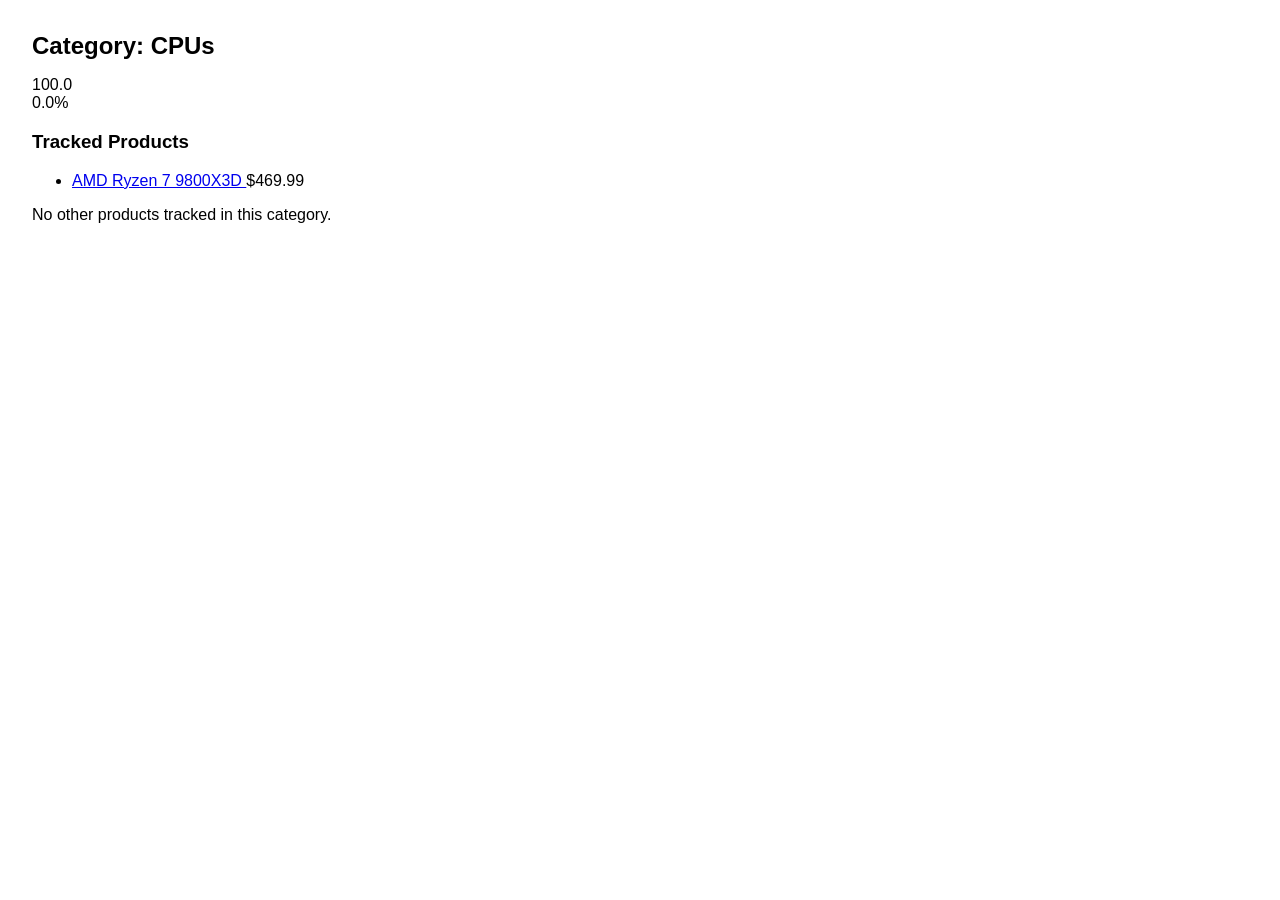
==== web/category.html @ 304cd1d6 "Price Tracker v1 prototype, Tasks 1 to 15 complete" ====
<!DOCTYPE html>
<html lang="en">
<head>
  <meta charset="utf-8">
  <title>Category - Price Tracker</title>
  <link rel="stylesheet" href="static/css/style.css">
</head>
<body>
  <h1>Category: CPUs</h1>

  <!-- Index value and percent change -->
  <div class="index-header">
    <div class="index-value" id="index-value">100.0</div>
    <div class="index-percent" id="index-percent">0.0%</div>
  </div>

  <!-- Index chart -->
  <div class="chart-container">
    <div id="index-chart"></div>
  </div>

  <!-- Product list -->
  <div class="product-list">
    <h3>Tracked Products</h3>
    <ul>
      <li>
        <a href="/product/amd-ryzen-7-9800x3d" target="_blank">
          AMD Ryzen 7 9800X3D
        </a>
        <span class="price">$469.99</span>
      </li>
    </ul>
    <p class="no-data">No other products tracked in this category.</p>
  </div>

  <!-- Chart component: TradingView Lightweight Charts -->
  <script src="static/js/chart.js"></script>

  <script>
    // Initialize index chart for category page
    initIndexChart('index-chart', 'CPUs', ['1D', '1W', '1M', '1Y']);

    // Load category data from API and populate page
    loadCategoryData();

    // Toggle handlers for chart time ranges
    document.querySelectorAll('.toggle').forEach(function(btn) {
      btn.addEventListener('click', function() {
        document.querySelector('.toggle.active').classList.remove('active');
        this.classList.add('active');
        updateIndexChart('index-chart', this.dataset.range);
      });
    });
  </script>
</body>
</html>
---- web/static/css/style.css ----
/* Price Tracker, strict black and white in v1. Task 8 fills in the layout. */
body {
  background: #ffffff;
  color: #000000;
  font-family: Arial, Helvetica, sans-serif;
  margin: 2rem;
}
h1 {
  font-size: 1.5rem;
}
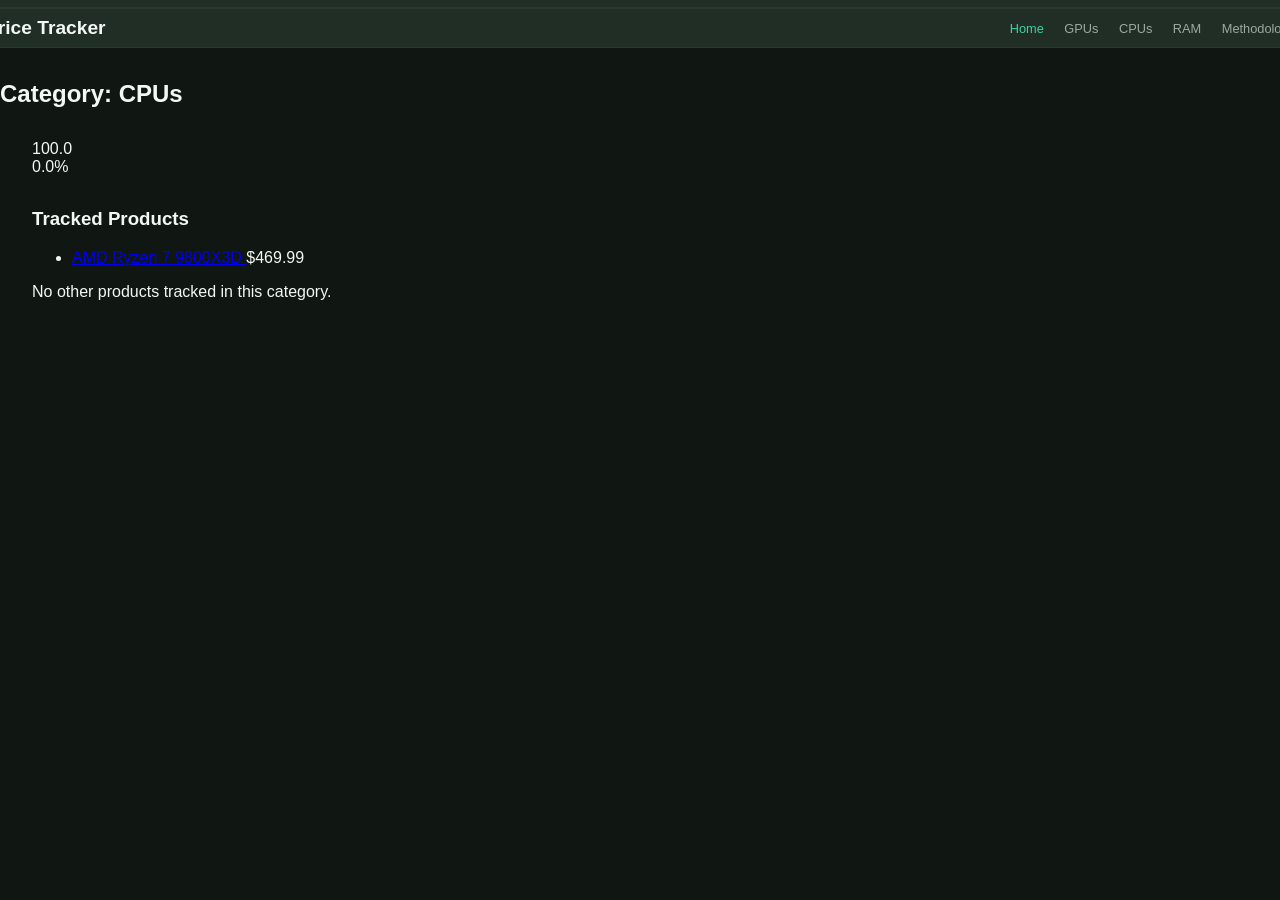
==== commit ff57f3d8: "Add titles and headers to price tracker pages" ====
--- a/web/category.html
+++ b/web/category.html
@@ -6,6 +6,28 @@
   <link rel="stylesheet" href="static/css/style.css">
 </head>
 <body>
+<div class="header-bar">
+  <h1>Price Tracker</h1>
+  <nav>
+    <a href="/" class="active">Home</a>
+    <a href="/category/gpus">GPUs</a>
+    <a href="/category/cpus">CPUs</a>
+    <a href="/category/ram">RAM</a>
+    <a href="/methodology">Methodology</a>
+  </nav>
+</div>
+
+<div class="header-bar">
+  <h1>Price Tracker</h1>
+  <nav>
+    <a href="/" class="active">Home</a>
+    <a href="/category/gpus">GPUs</a>
+    <a href="/category/cpus">CPUs</a>
+    <a href="/category/ram">RAM</a>
+    <a href="/methodology">Methodology</a>
+  </nav>
+</div>
+
   <h1>Category: CPUs</h1>
 
   <!-- Index value and percent change -->
--- a/web/static/css/style.css
+++ b/web/static/css/style.css
@@ -1,10 +1,81 @@
-/* Price Tracker, strict black and white in v1. Task 8 fills in the layout. */
+/* Price Tracker, dark green theme */
 body {
-  background: #ffffff;
-  color: #000000;
+  background: #101713;
+  color: #F4F8F5;
   font-family: Arial, Helvetica, sans-serif;
-  margin: 2rem;
+  margin: 0;
+}
+body > div {
+  margin: 2rem 2rem 0 2rem;
 }
 h1 {
   font-size: 1.5rem;
+  color: #F4F8F5;
+  margin: 0;
 }
+
+/* Header bar */
+.header-bar {
+  background: #202E26;
+  border: 1px solid #29372F;
+  border-radius: 4px;
+  padding: 0.5rem 1rem;
+  margin: -2rem -2rem 2rem -2rem;
+  display: flex;
+  justify-content: space-between;
+  align-items: center;
+}
+.header-bar h1 {
+  margin: 0;
+  font-size: 1.2rem;
+}
+.header-bar nav a {
+  color: #9BAAA1;
+  text-decoration: none;
+  margin-left: 1rem;
+  font-size: 0.8rem;
+}
+.header-bar nav a.active {
+  color: #36D6A0;
+}
+
+/* Page title */
+.page-title {
+  color: #F4F8F5;
+  font-size: 1.5rem;
+  margin: 1rem 0 0.5rem 0;
+}
+.page-subtitle {
+  color: #9BAAA1;
+  font-size: 0.9rem;
+  margin: 0.2rem 0 1rem 0;
+}
+
+/* Section headers */
+.section-header {
+  color: #F4F8F5;
+  font-size: 1.2rem;
+  margin: 1rem 0 0.5rem 0;
+}
+
+/* Tile and card styles */
+.tile {
+  background: #18231D;
+  border: 1px solid #29372F;
+  border-radius: 4px;
+  padding: 1rem;
+  margin-bottom: 1rem;
+  color: #F4F8F5;
+}
+.tile-value {
+  font-size: 1.2rem;
+  font-weight: bold;
+  color: #F4F8F5;
+}
+.tile-percent {
+  font-size: 0.8rem;
+  color: #9BAAA1;
+}
+.tile-chart {
+  margin-top: 0.5rem;
+}
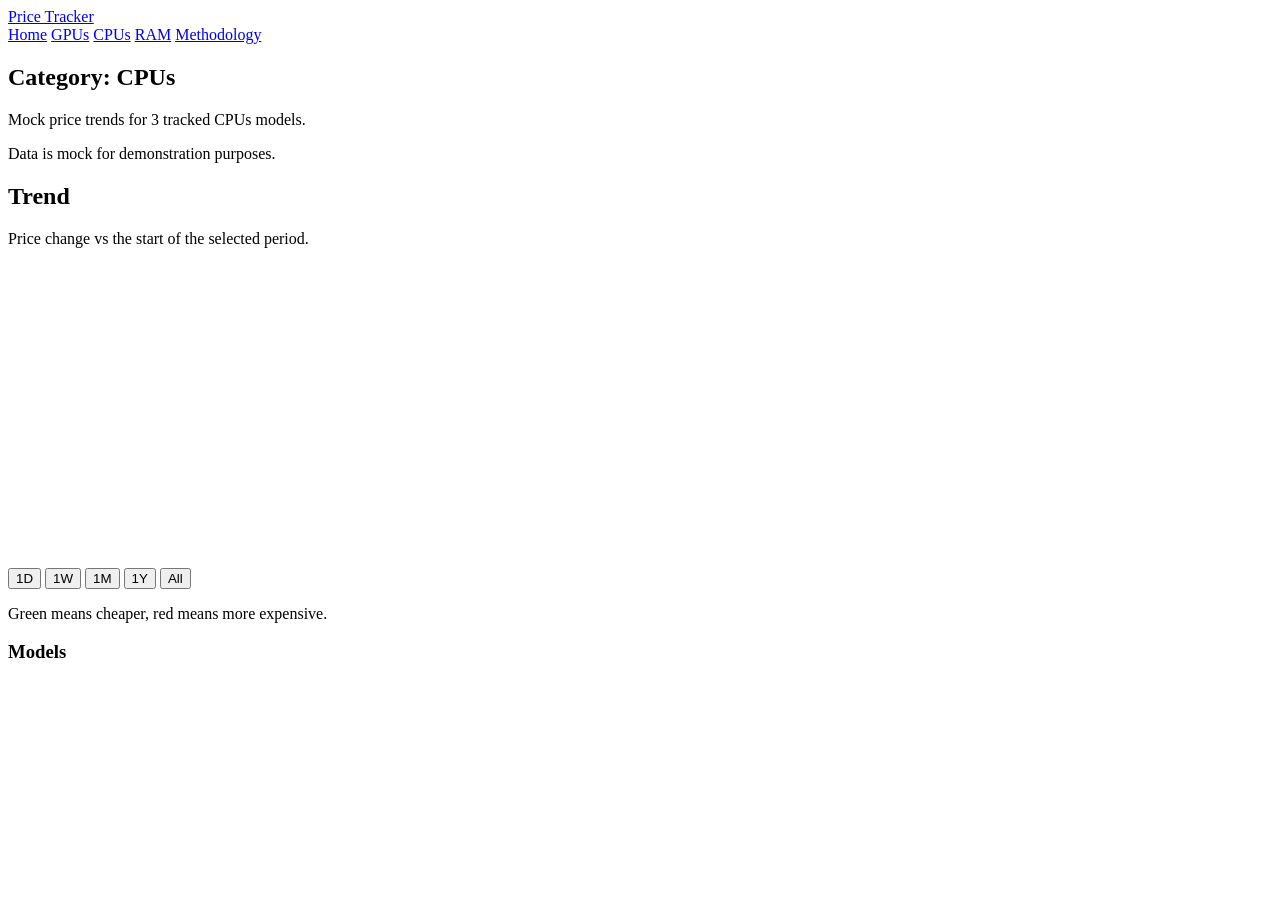
==== commit bf03b62d: "Fix stale category page, add GPUs CPUs RAM Methodology routes, 9 models" ====
--- a/web/category.html
+++ b/web/category.html
@@ -3,76 +3,203 @@
 <head>
   <meta charset="utf-8">
   <title>Category - Price Tracker</title>
-  <link rel="stylesheet" href="static/css/style.css">
+  <link rel="stylesheet" href="/static/css/style.css">
 </head>
 <body>
-<div class="header-bar">
-  <h1>Price Tracker</h1>
-  <nav>
-    <a href="/" class="active">Home</a>
-    <a href="/category/gpus">GPUs</a>
-    <a href="/category/cpus">CPUs</a>
-    <a href="/category/ram">RAM</a>
-    <a href="/methodology">Methodology</a>
-  </nav>
-</div>
-
-<div class="header-bar">
-  <h1>Price Tracker</h1>
-  <nav>
-    <a href="/" class="active">Home</a>
-    <a href="/category/gpus">GPUs</a>
-    <a href="/category/cpus">CPUs</a>
-    <a href="/category/ram">RAM</a>
-    <a href="/methodology">Methodology</a>
-  </nav>
-</div>
-
-  <h1>Category: CPUs</h1>
-
-  <!-- Index value and percent change -->
-  <div class="index-header">
-    <div class="index-value" id="index-value">100.0</div>
-    <div class="index-percent" id="index-percent">0.0%</div>
-  </div>
-
-  <!-- Index chart -->
-  <div class="chart-container">
-    <div id="index-chart"></div>
-  </div>
-
-  <!-- Product list -->
-  <div class="product-list">
-    <h3>Tracked Products</h3>
-    <ul>
-      <li>
-        <a href="/product/amd-ryzen-7-9800x3d" target="_blank">
-          AMD Ryzen 7 9800X3D
-        </a>
-        <span class="price">$469.99</span>
-      </li>
-    </ul>
-    <p class="no-data">No other products tracked in this category.</p>
-  </div>
-
-  <!-- Chart component: TradingView Lightweight Charts -->
-  <script src="static/js/chart.js"></script>
-
+  <header class="header-bar">
+    <a class="header-logo" href="/">Price Tracker</a>
+    <nav class="header-nav" aria-label="Primary navigation">
+      <a href="/">Home</a>
+      <a class="category-nav-gpus" href="/gpus">GPUs</a>
+      <a class="category-nav-cpus" href="/cpus">CPUs</a>
+      <a class="category-nav-ram" href="/ram">RAM</a>
+      <a href="/methodology">Methodology</a>
+    </nav>
+  </header>
+
+  <main class="category-page">
+    <section class="category-heading">
+      <h1 id="category-title">Category: CPUs</h1>
+      <p id="category-subtitle">Mock price trends for 3 tracked GPU models.</p>
+      <p class="mock-label">Data is mock for demonstration purposes.</p>
+    </section>
+
+    <section class="trend-section category-trend">
+      <h2 class="trend-title">Trend</h2>
+      <p class="trend-subtitle">Price change vs the start of the selected period.</p>
+      <canvas id="category-chart" width="1000" height="300"></canvas>
+    </section>
+    <div class="time-toggles">
+      <button class="toggle" data-range="1d">1D</button>
+      <button class="toggle" data-range="1w">1W</button>
+      <button class="toggle active" data-range="1m">1M</button>
+      <button class="toggle" data-range="1y">1Y</button>
+      <button class="toggle" data-range="all">All</button>
+    </div>
+    <p class="price-label">Green means cheaper, red means more expensive.</p>
+
+    <section class="individual-models">
+      <h3 class="section-header">Models</h3>
+      <div class="model-list" id="category-model-list"></div>
+    </section>
+  </main>
+
+  <script src="/static/js/mock-data.js"></script>
   <script>
-    // Initialize index chart for category page
-    initIndexChart('index-chart', 'CPUs', ['1D', '1W', '1M', '1Y']);
-
-    // Load category data from API and populate page
-    loadCategoryData();
-
-    // Toggle handlers for chart time ranges
-    document.querySelectorAll('.toggle').forEach(function(btn) {
-      btn.addEventListener('click', function() {
-        document.querySelector('.toggle.active').classList.remove('active');
-        this.classList.add('active');
-        updateIndexChart('index-chart', this.dataset.range);
+    var params = new URLSearchParams(window.location.search);
+    var pathCategory = window.location.pathname === '/gpus' ? 'GPUs'
+      : window.location.pathname === '/cpus' ? 'CPUs'
+      : window.location.pathname === '/ram' ? 'RAM'
+      : null;
+    var categoryName = params.get('cat') || params.get('category') || pathCategory || 'CPUs';
+    if (!['GPUs', 'CPUs', 'RAM'].includes(categoryName)) categoryName = 'CPUs';
+    var selectedRange = '1m';
+
+    document.querySelector('.category-nav-' + categoryName.toLowerCase()).classList.add('active');
+    document.getElementById('category-title').textContent = 'Category: ' + categoryName;
+    document.getElementById('category-subtitle').textContent =
+      'Mock price trends for 3 tracked ' + (categoryName === 'RAM' ? 'RAM' : categoryName) + ' models.';
+
+    var products = window.mockCatalog.getByCategory(categoryName);
+
+    function getCategoryHistory(range) {
+      var length = products[0].histories[range].length;
+      var result = [];
+      for (var i = 0; i < length; i++) {
+        var sum = 0;
+        products.forEach(function(product) { sum += product.histories[range][i]; });
+        result.push(Math.round(sum / products.length * 100) / 100);
+      }
+      return result;
+    }
+
+    function drawCategoryChart() {
+      var canvas = document.getElementById('category-chart');
+      var ctx = canvas.getContext('2d');
+      var dpr = window.devicePixelRatio || 1;
+      var width = Math.max(1, canvas.clientWidth || canvas.offsetWidth);
+      var height = 300;
+      canvas.width = Math.round(width * dpr);
+      canvas.height = Math.round(height * dpr);
+      ctx.setTransform(dpr, 0, 0, dpr, 0, 0);
+      ctx.fillStyle = '#000000';
+      ctx.fillRect(0, 0, width, height);
+
+      var values = getCategoryHistory(selectedRange);
+      var min = Math.min.apply(null, values);
+      var max = Math.max.apply(null, values);
+      var padding = (max - min || Math.abs(max) * 0.1) * 0.05;
+      var chartMin = min - padding;
+      var chartMax = max + padding;
+      var plotWidth = width - 72;
+      var plotHeight = height - 44;
+      var start = values[0];
+
+      function x(index) { return index / (values.length - 1) * plotWidth; }
+      function y(value) { return 12 + (chartMax - value) / (chartMax - chartMin) * plotHeight; }
+
+      ctx.lineWidth = 2;
+      ctx.lineCap = 'round';
+      ctx.lineJoin = 'round';
+      for (var i = 0; i < values.length - 1; i++) {
+        var endCents = Math.round(values[i + 1] * 100);
+        var startCents = Math.round(start * 100);
+        ctx.beginPath();
+        ctx.moveTo(x(i), y(values[i]));
+        ctx.lineTo(x(i + 1), y(values[i + 1]));
+        ctx.strokeStyle = endCents > startCents ? '#FF5000' : endCents < startCents ? '#00C805' : '#9CA3AF';
+        ctx.stroke();
+      }
+
+      ctx.fillStyle = '#9CA3AF';
+      ctx.font = '12px Arial';
+      ctx.textAlign = 'left';
+      ctx.textBaseline = 'middle';
+      ctx.fillText('$' + chartMax.toFixed(2), width - 62, y(chartMax));
+      ctx.fillText('$' + ((chartMin + chartMax) / 2).toFixed(2), width - 62, height / 2);
+      ctx.fillText('$' + chartMin.toFixed(2), width - 62, y(chartMin));
+
+      var labels = selectedRange === '1d'
+        ? ['9 AM', '12 PM', '3 PM', '6 PM']
+        : selectedRange === '1w'
+          ? ['Mon', 'Tue', 'Wed', 'Thu', 'Fri', 'Sat', 'Sun']
+          : selectedRange === '1m'
+            ? ['Nov 1', 'Nov 8', 'Nov 15', 'Nov 22']
+            : ['Jan', 'Mar', 'May', 'Jul', 'Sep', 'Nov'];
+      ctx.font = '11px Arial';
+      ctx.textBaseline = 'middle';
+      labels.forEach(function(label, index) {
+        var point = labels.length === 1 ? 0 : index / (labels.length - 1) * (values.length - 1);
+        ctx.textAlign = index === 0 ? 'left' : index === labels.length - 1 ? 'right' : 'center';
+        ctx.fillText(label, x(point), height - 12);
       });
+    }
+
+    var list = document.getElementById('category-model-list');
+    products.forEach(function(product) {
+      var row = document.createElement('div');
+      row.className = 'model-row';
+      row.innerHTML =
+        '<a class="model-name" href="/product/' + product.id + '">' + product.name + '</a>' +
+        '<span class="model-price">$' + product.price.toFixed(2) + '</span>' +
+        '<span class="model-change ' + (product.change >= 0 ? 'change-positive' : 'change-negative') + '">' +
+        (product.change >= 0 ? '+' : '') + product.change.toFixed(1) + '%</span>' +
+        '<div class="model-sparkline"><canvas data-model="' + product.id + '" width="80" height="30"></canvas></div>';
+      list.appendChild(row);
+    });
+
+    function drawSparklines() {
+      document.querySelectorAll('.model-sparkline canvas').forEach(function(canvas) {
+        var product = window.mockCatalog.getById(canvas.dataset.model);
+        var values = product.histories[selectedRange];
+        var width = 80;
+        var height = 30;
+        var dpr = window.devicePixelRatio || 1;
+        canvas.width = width * dpr;
+        canvas.height = height * dpr;
+        var ctx = canvas.getContext('2d');
+        ctx.setTransform(dpr, 0, 0, dpr, 0, 0);
+        ctx.fillStyle = '#121212';
+        ctx.fillRect(0, 0, width, height);
+        var min = Math.min.apply(null, values);
+        var max = Math.max.apply(null, values);
+        var range = max - min || Math.abs(max) * 0.1;
+        var chartMin = min - range * 0.05;
+        var chartMax = max + range * 0.05;
+        var start = Math.round(values[0] * 100);
+        ctx.lineWidth = 2;
+        ctx.lineCap = 'round';
+        for (var i = 0; i < values.length - 1; i++) {
+          var x1 = i / (values.length - 1) * width;
+          var x2 = (i + 1) / (values.length - 1) * width;
+          var y1 = 2 + (chartMax - values[i]) / (chartMax - chartMin) * 26;
+          var y2 = 2 + (chartMax - values[i + 1]) / (chartMax - chartMin) * 26;
+          var end = Math.round(values[i + 1] * 100);
+          ctx.beginPath();
+          ctx.moveTo(x1, y1);
+          ctx.lineTo(x2, y2);
+          ctx.strokeStyle = end > start ? '#FF5000' : end < start ? '#00C805' : '#9CA3AF';
+          ctx.stroke();
+        }
+      });
+    }
+
+    document.querySelectorAll('.time-toggles .toggle').forEach(function(button) {
+      button.addEventListener('click', function() {
+        document.querySelector('.time-toggles .toggle.active').classList.remove('active');
+        button.classList.add('active');
+        selectedRange = button.dataset.range;
+        drawCategoryChart();
+        drawSparklines();
+      });
+    });
+
+    drawCategoryChart();
+    drawSparklines();
+    window.addEventListener('resize', function() {
+      drawCategoryChart();
+      drawSparklines();
     });
   </script>
 </body>
-</html>+</html>
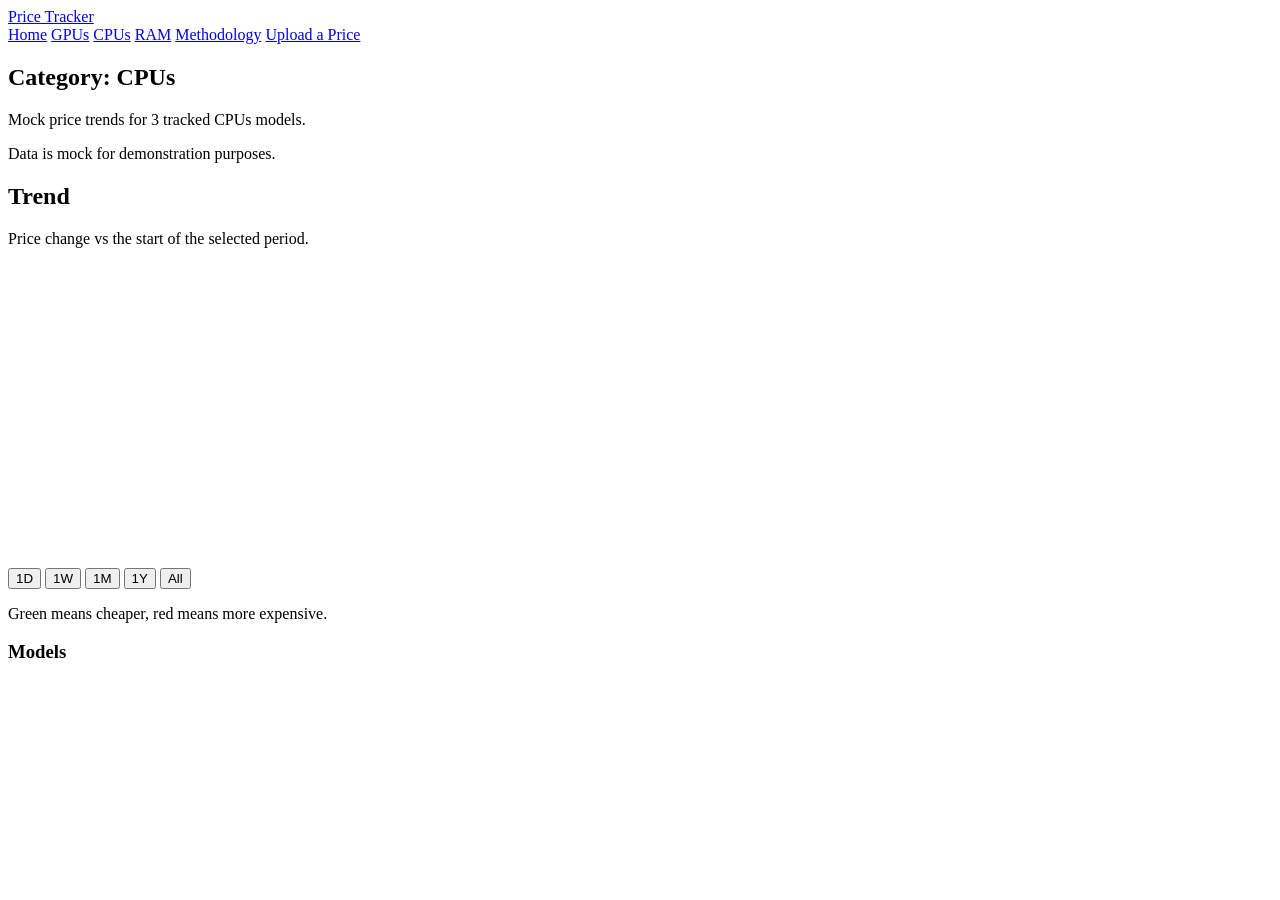
==== commit 80e15fcb: "Add receipt uploads and re-review workflow Co-authored-by: Copilot <223556219+Copilot@users.noreply." ====
--- a/web/category.html
+++ b/web/category.html
@@ -14,6 +14,7 @@
       <a class="category-nav-cpus" href="/cpus">CPUs</a>
       <a class="category-nav-ram" href="/ram">RAM</a>
       <a href="/methodology">Methodology</a>
+      <a href="/upload-receipt">Upload a Price</a>
     </nav>
   </header>
 
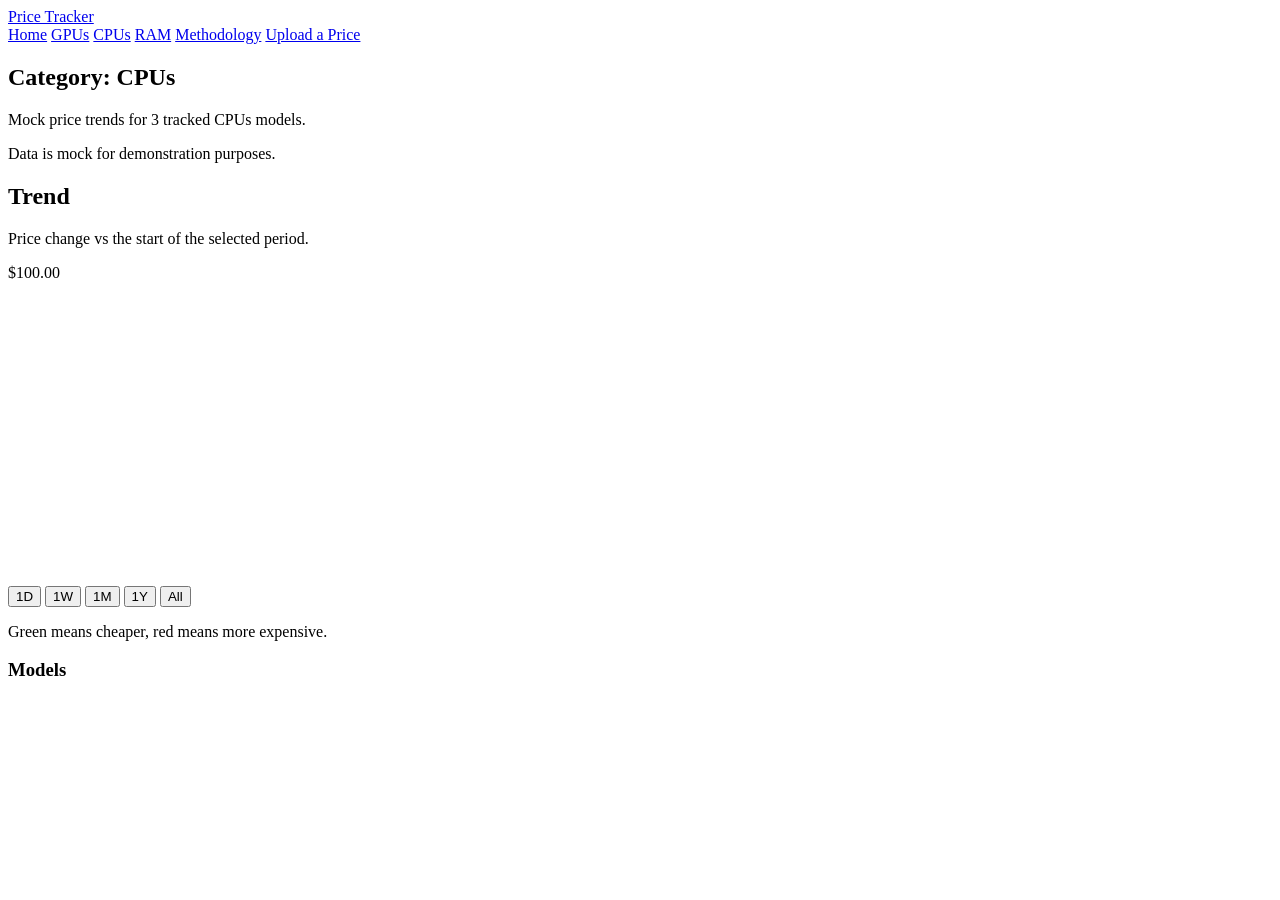
==== commit b1f87a2f: "Add TradingView style chart hover Co-authored-by: Copilot <223556219+Copilot@users.noreply.github.co" ====
--- a/web/category.html
+++ b/web/category.html
@@ -28,6 +28,7 @@
     <section class="trend-section category-trend">
       <h2 class="trend-title">Trend</h2>
       <p class="trend-subtitle">Price change vs the start of the selected period.</p>
+        <div class="trend-price" id="trend-price">$100.00</div>
       <canvas id="category-chart" width="1000" height="300"></canvas>
     </section>
     <div class="time-toggles">
@@ -46,6 +47,7 @@
   </main>
 
   <script src="/static/js/mock-data.js"></script>
+  <script src="/static/js/chart.js"></script>
   <script>
     var params = new URLSearchParams(window.location.search);
     var pathCategory = window.location.pathname === '/gpus' ? 'GPUs'
@@ -134,6 +136,14 @@
         ctx.textAlign = index === 0 ? 'left' : index === labels.length - 1 ? 'right' : 'center';
         ctx.fillText(label, x(point), height - 12);
       });
+      if (window.PriceTrackerChart) {
+        window.PriceTrackerChart.draw(
+          canvas,
+          values,
+          selectedRange,
+          document.getElementById('trend-price')
+        );
+      }
     }
 
     var list = document.getElementById('category-model-list');
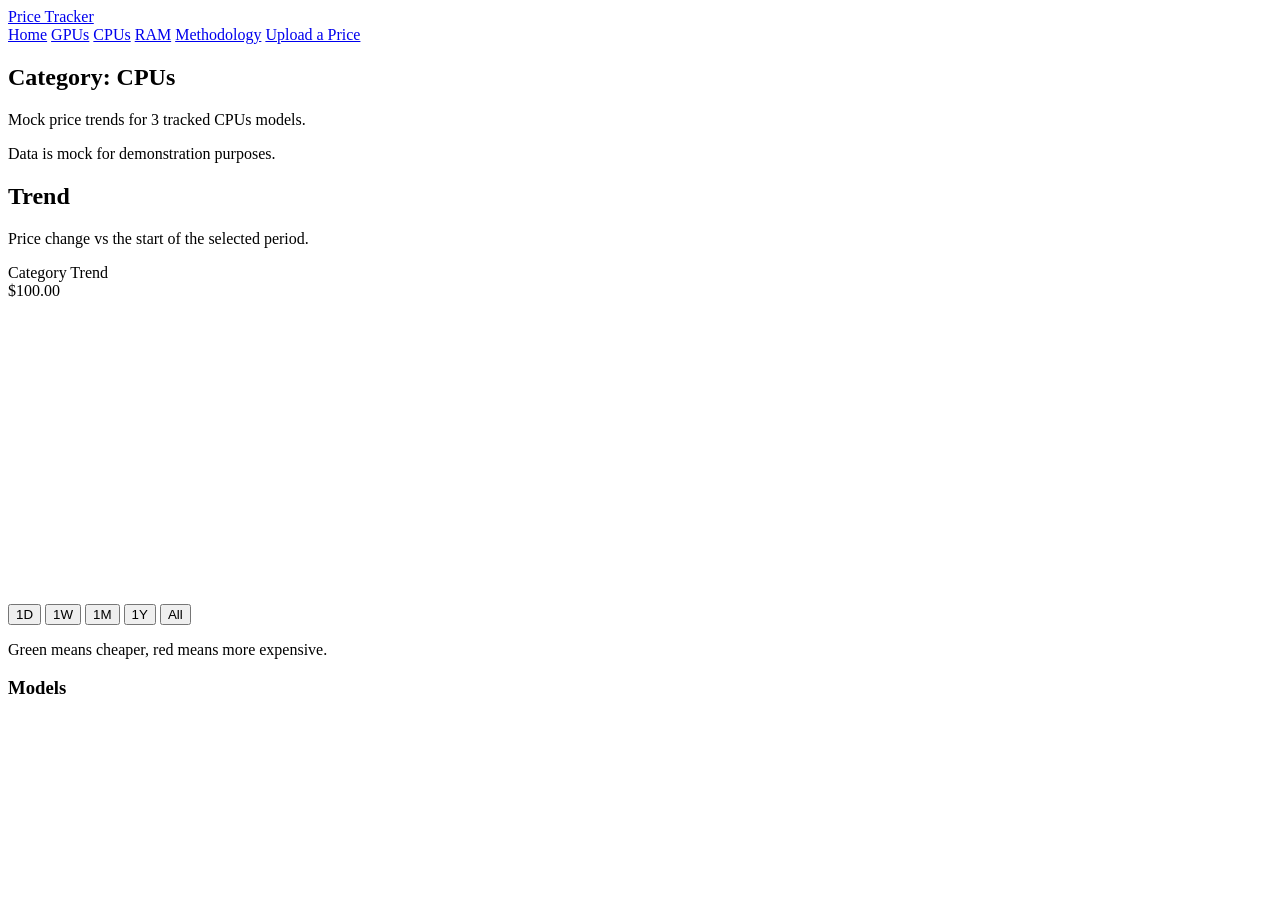
==== commit 7321749e: "Fix chart straight lines and layout Co-authored-by: Copilot <223556219+Copilot@users.noreply.github." ====
--- a/web/category.html
+++ b/web/category.html
@@ -28,7 +28,13 @@
     <section class="trend-section category-trend">
       <h2 class="trend-title">Trend</h2>
       <p class="trend-subtitle">Price change vs the start of the selected period.</p>
-        <div class="trend-price" id="trend-price">$100.00</div>
+        <div class="trend-legend">
+          <div class="trend-model-name" id="trend-model-name">Category Trend</div>
+          <div class="trend-price-row">
+            <span class="trend-price" id="trend-price">$100.00</span>
+          </div>
+        </div>
+        <div class="trend-hover-date" id="trend-hover-date"></div>
       <canvas id="category-chart" width="1000" height="300"></canvas>
     </section>
     <div class="time-toggles">
@@ -110,7 +116,7 @@
         ctx.beginPath();
         ctx.moveTo(x(i), y(values[i]));
         ctx.lineTo(x(i + 1), y(values[i + 1]));
-        ctx.strokeStyle = endCents > startCents ? '#FF5000' : endCents < startCents ? '#00C805' : '#9CA3AF';
+        ctx.strokeStyle = endCents > startCents ? '#FF5000' : '#00C805';
         ctx.stroke();
       }
 
@@ -141,7 +147,8 @@
           canvas,
           values,
           selectedRange,
-          document.getElementById('trend-price')
+          document.getElementById('trend-price'),
+          document.getElementById('trend-hover-date')
         );
       }
     }
@@ -189,7 +196,7 @@
           ctx.beginPath();
           ctx.moveTo(x1, y1);
           ctx.lineTo(x2, y2);
-          ctx.strokeStyle = end > start ? '#FF5000' : end < start ? '#00C805' : '#9CA3AF';
+          ctx.strokeStyle = end > start ? '#FF5000' : '#00C805';
           ctx.stroke();
         }
       });
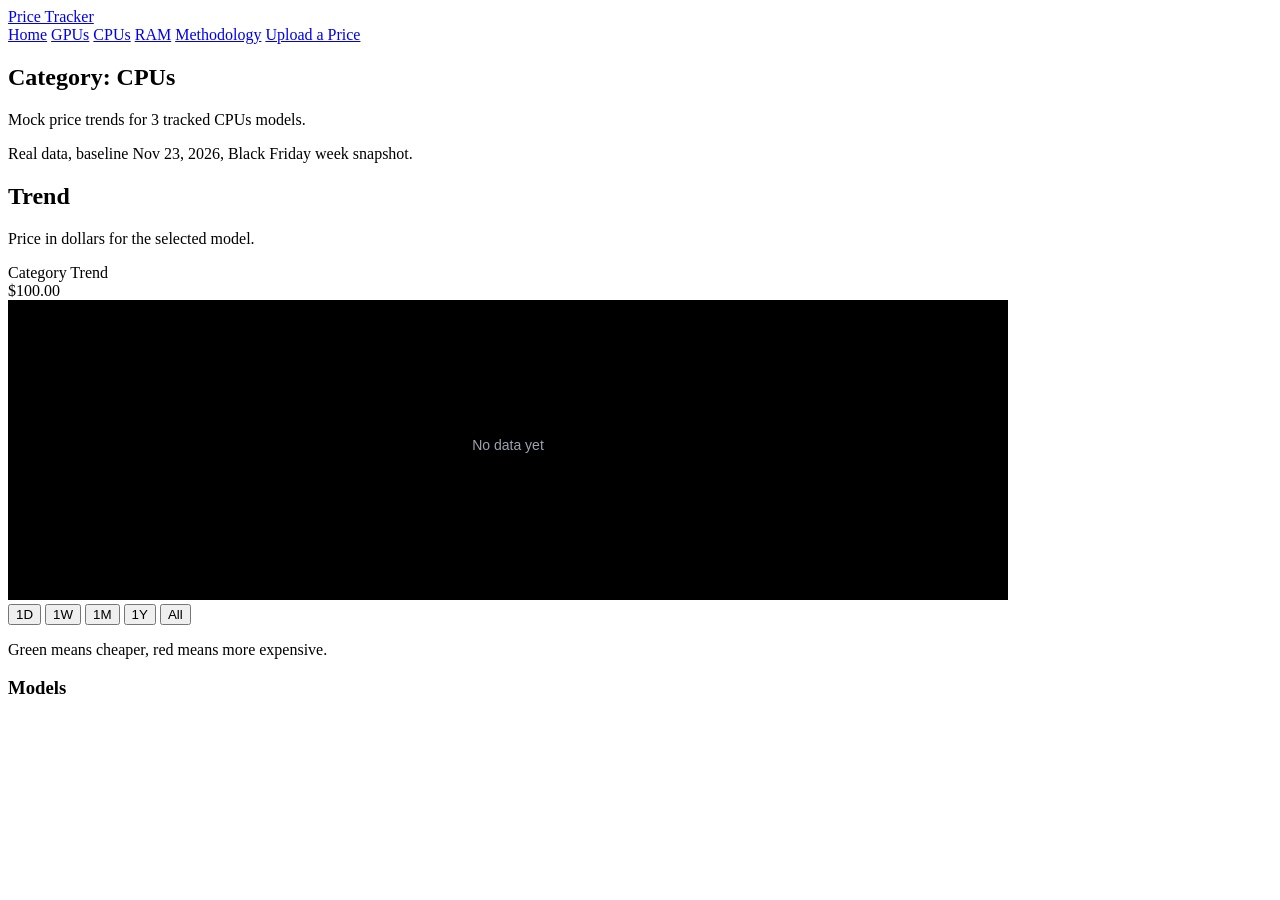
==== commit a4b7ef2c: "Build live catalog charts and smart receipt review Co-authored-by: Copilot <223556219+Copilot@users." ====
--- a/web/category.html
+++ b/web/category.html
@@ -22,12 +22,12 @@
     <section class="category-heading">
       <h1 id="category-title">Category: CPUs</h1>
       <p id="category-subtitle">Mock price trends for 3 tracked GPU models.</p>
-      <p class="mock-label">Data is mock for demonstration purposes.</p>
+      <p class="mock-label">Real data, baseline Nov 23, 2026, Black Friday week snapshot.</p>
     </section>
 
     <section class="trend-section category-trend">
       <h2 class="trend-title">Trend</h2>
-      <p class="trend-subtitle">Price change vs the start of the selected period.</p>
+      <p class="trend-subtitle">Price in dollars for the selected model.</p>
         <div class="trend-legend">
           <div class="trend-model-name" id="trend-model-name">Category Trend</div>
           <div class="trend-price-row">
@@ -52,7 +52,6 @@
     </section>
   </main>
 
-  <script src="/static/js/mock-data.js"></script>
   <script src="/static/js/chart.js"></script>
   <script>
     var params = new URLSearchParams(window.location.search);
@@ -63,24 +62,49 @@
     var categoryName = params.get('cat') || params.get('category') || pathCategory || 'CPUs';
     if (!['GPUs', 'CPUs', 'RAM'].includes(categoryName)) categoryName = 'CPUs';
     var selectedRange = '1m';
+    var liveCategoryValues = null;
+    var liveCategoryDates = null;
+
+    fetch('/api/catalog')
+      .then(function(response) { return response.ok ? response.json() : null; })
+      .then(function(data) {
+        if (!data || !data.products) return;
+        var categoryProducts = data.products.filter(function(product) {
+          return product.category === categoryName;
+        });
+        var selectedProduct = categoryProducts.find(function(product) {
+          return product.price_cents !== null;
+        }) || categoryProducts[0];
+        if (!selectedProduct) return;
+        document.getElementById('trend-model-name').textContent = selectedProduct.model;
+        var price = selectedProduct.price_cents === null
+          ? 'No data yet'
+          : '$' + (selectedProduct.price_cents / 100).toFixed(2);
+        document.getElementById('trend-price').textContent = price;
+        if (selectedProduct.price_cents === null) {
+          liveCategoryValues = [];
+          liveCategoryDates = [];
+          drawCategoryChart();
+          return;
+        }
+        fetch('/api/products/' + encodeURIComponent(selectedProduct.id) + '/history')
+          .then(function(response) { return response.ok ? response.json() : null; })
+          .then(function(history) {
+            if (!history || !history.history) return;
+            liveCategoryValues = history.history.map(function(row) {
+              return row.median_price_dollars;
+            });
+            liveCategoryDates = history.history.map(function(row) { return row.date; });
+            drawCategoryChart();
+          })
+          .catch(function() {});
+      })
+      .catch(function() {});
 
     document.querySelector('.category-nav-' + categoryName.toLowerCase()).classList.add('active');
     document.getElementById('category-title').textContent = 'Category: ' + categoryName;
     document.getElementById('category-subtitle').textContent =
       'Mock price trends for 3 tracked ' + (categoryName === 'RAM' ? 'RAM' : categoryName) + ' models.';
-
-    var products = window.mockCatalog.getByCategory(categoryName);
-
-    function getCategoryHistory(range) {
-      var length = products[0].histories[range].length;
-      var result = [];
-      for (var i = 0; i < length; i++) {
-        var sum = 0;
-        products.forEach(function(product) { sum += product.histories[range][i]; });
-        result.push(Math.round(sum / products.length * 100) / 100);
-      }
-      return result;
-    }
 
     function drawCategoryChart() {
       var canvas = document.getElementById('category-chart');
@@ -94,7 +118,14 @@
       ctx.fillStyle = '#000000';
       ctx.fillRect(0, 0, width, height);
 
-      var values = getCategoryHistory(selectedRange);
+      var values = liveCategoryValues || [];
+      if (!values.length) {
+        ctx.fillStyle = '#9CA3AF';
+        ctx.font = '14px Arial';
+        ctx.textAlign = 'center';
+        ctx.fillText('No data yet', width / 2, height / 2);
+        return;
+      }
       var min = Math.min.apply(null, values);
       var max = Math.max.apply(null, values);
       var padding = (max - min || Math.abs(max) * 0.1) * 0.05;
@@ -148,59 +179,91 @@
           values,
           selectedRange,
           document.getElementById('trend-price'),
-          document.getElementById('trend-hover-date')
+          document.getElementById('trend-hover-date'),
+          liveCategoryDates
         );
       }
     }
 
     var list = document.getElementById('category-model-list');
-    products.forEach(function(product) {
-      var row = document.createElement('div');
-      row.className = 'model-row';
-      row.innerHTML =
-        '<a class="model-name" href="/product/' + product.id + '">' + product.name + '</a>' +
-        '<span class="model-price">$' + product.price.toFixed(2) + '</span>' +
-        '<span class="model-change ' + (product.change >= 0 ? 'change-positive' : 'change-negative') + '">' +
-        (product.change >= 0 ? '+' : '') + product.change.toFixed(1) + '%</span>' +
-        '<div class="model-sparkline"><canvas data-model="' + product.id + '" width="80" height="30"></canvas></div>';
-      list.appendChild(row);
-    });
-
-    function drawSparklines() {
-      document.querySelectorAll('.model-sparkline canvas').forEach(function(canvas) {
-        var product = window.mockCatalog.getById(canvas.dataset.model);
-        var values = product.histories[selectedRange];
-        var width = 80;
-        var height = 30;
-        var dpr = window.devicePixelRatio || 1;
-        canvas.width = width * dpr;
-        canvas.height = height * dpr;
-        var ctx = canvas.getContext('2d');
-        ctx.setTransform(dpr, 0, 0, dpr, 0, 0);
-        ctx.fillStyle = '#121212';
-        ctx.fillRect(0, 0, width, height);
-        var min = Math.min.apply(null, values);
-        var max = Math.max.apply(null, values);
-        var range = max - min || Math.abs(max) * 0.1;
-        var chartMin = min - range * 0.05;
-        var chartMax = max + range * 0.05;
-        var start = Math.round(values[0] * 100);
-        ctx.lineWidth = 2;
-        ctx.lineCap = 'round';
-        for (var i = 0; i < values.length - 1; i++) {
-          var x1 = i / (values.length - 1) * width;
-          var x2 = (i + 1) / (values.length - 1) * width;
-          var y1 = 2 + (chartMax - values[i]) / (chartMax - chartMin) * 26;
-          var y2 = 2 + (chartMax - values[i + 1]) / (chartMax - chartMin) * 26;
-          var end = Math.round(values[i + 1] * 100);
-          ctx.beginPath();
-          ctx.moveTo(x1, y1);
-          ctx.lineTo(x2, y2);
-          ctx.strokeStyle = end > start ? '#FF5000' : '#00C805';
-          ctx.stroke();
-        }
-      });
-    }
+    fetch('/api/catalog')
+      .then(function(response) { return response.ok ? response.json() : null; })
+      .then(function(data) {
+        if (!data) return;
+        list.innerHTML = '';
+        data.products.filter(function(product) {
+          return product.category === categoryName;
+        }).forEach(function(product) {
+          var row = document.createElement('div');
+          row.className = 'model-row';
+          var price = product.price_cents === null
+            ? 'No data yet'
+            : '$' + (product.price_cents / 100).toFixed(2);
+          row.innerHTML =
+            '<a class="model-name" href="/product/' + product.id + '">' + product.model + '</a>' +
+            '<span class="model-price">' + price + '</span>' +
+            '<span class="model-change">0.0%</span>' +
+            '<div class="model-sparkline"><canvas data-model="' + product.id + '" width="80" height="30"></canvas></div>';
+          list.appendChild(row);
+          var canvas = row.querySelector('canvas');
+          if (product.price_cents === null) {
+            var ctx = canvas.getContext('2d');
+            ctx.fillStyle = '#121212';
+            ctx.fillRect(0, 0, 80, 30);
+          } else {
+            fetch('/api/products/' + encodeURIComponent(product.id) + '/history')
+              .then(function(response) { return response.ok ? response.json() : null; })
+              .then(function(history) {
+                if (!history || !history.history || history.history.length === 0) return;
+                var values = history.history.map(function(point) { return point.median_price_dollars; });
+                var width = 80;
+                var height = 30;
+                var dpr = window.devicePixelRatio || 1;
+                canvas.width = width * dpr;
+                canvas.height = height * dpr;
+                var ctx = canvas.getContext('2d');
+                ctx.setTransform(dpr, 0, 0, dpr, 0, 0);
+                ctx.fillStyle = '#121212';
+                ctx.fillRect(0, 0, width, height);
+                var min = Math.min.apply(null, values);
+                var max = Math.max.apply(null, values);
+                var spread = max - min || Math.abs(max) * 0.1 || 1;
+                var chartMin = min - spread * 0.05;
+                var chartMax = max + spread * 0.05;
+                var startCents = Math.round(values[0] * 100);
+                ctx.lineWidth = 2;
+                ctx.lineCap = 'butt';
+                ctx.lineJoin = 'miter';
+                for (var i = 0; i < values.length - 1; i++) {
+                  var x1 = i / (values.length - 1) * width;
+                  var x2 = (i + 1) / (values.length - 1) * width;
+                  var y1 = 2 + (chartMax - values[i]) / (chartMax - chartMin) * 26;
+                  var y2 = 2 + (chartMax - values[i + 1]) / (chartMax - chartMin) * 26;
+                  var endCents = Math.round(values[i + 1] * 100);
+                  ctx.beginPath();
+                  ctx.moveTo(x1, y1);
+                  ctx.lineTo(x2, y2);
+                  ctx.strokeStyle = endCents < startCents ? '#00C805' : '#FF5000';
+                  ctx.stroke();
+                }
+                if (values.length === 1) {
+                  var y = 2 + (chartMax - values[0]) / (chartMax - chartMin) * 26;
+                  ctx.beginPath();
+                  ctx.moveTo(0, y);
+                  ctx.lineTo(width, y);
+                  ctx.strokeStyle = '#9CA3AF';
+                  ctx.stroke();
+                  ctx.beginPath();
+                  ctx.arc(width - 4, y, 3, 0, Math.PI * 2);
+                  ctx.fillStyle = '#FF5000';
+                  ctx.fill();
+                }
+              })
+              .catch(function() {});
+          }
+        });
+      })
+      .catch(function() {});
 
     document.querySelectorAll('.time-toggles .toggle').forEach(function(button) {
       button.addEventListener('click', function() {
@@ -208,15 +271,12 @@
         button.classList.add('active');
         selectedRange = button.dataset.range;
         drawCategoryChart();
-        drawSparklines();
       });
     });
 
     drawCategoryChart();
-    drawSparklines();
     window.addEventListener('resize', function() {
       drawCategoryChart();
-      drawSparklines();
     });
   </script>
 </body>
